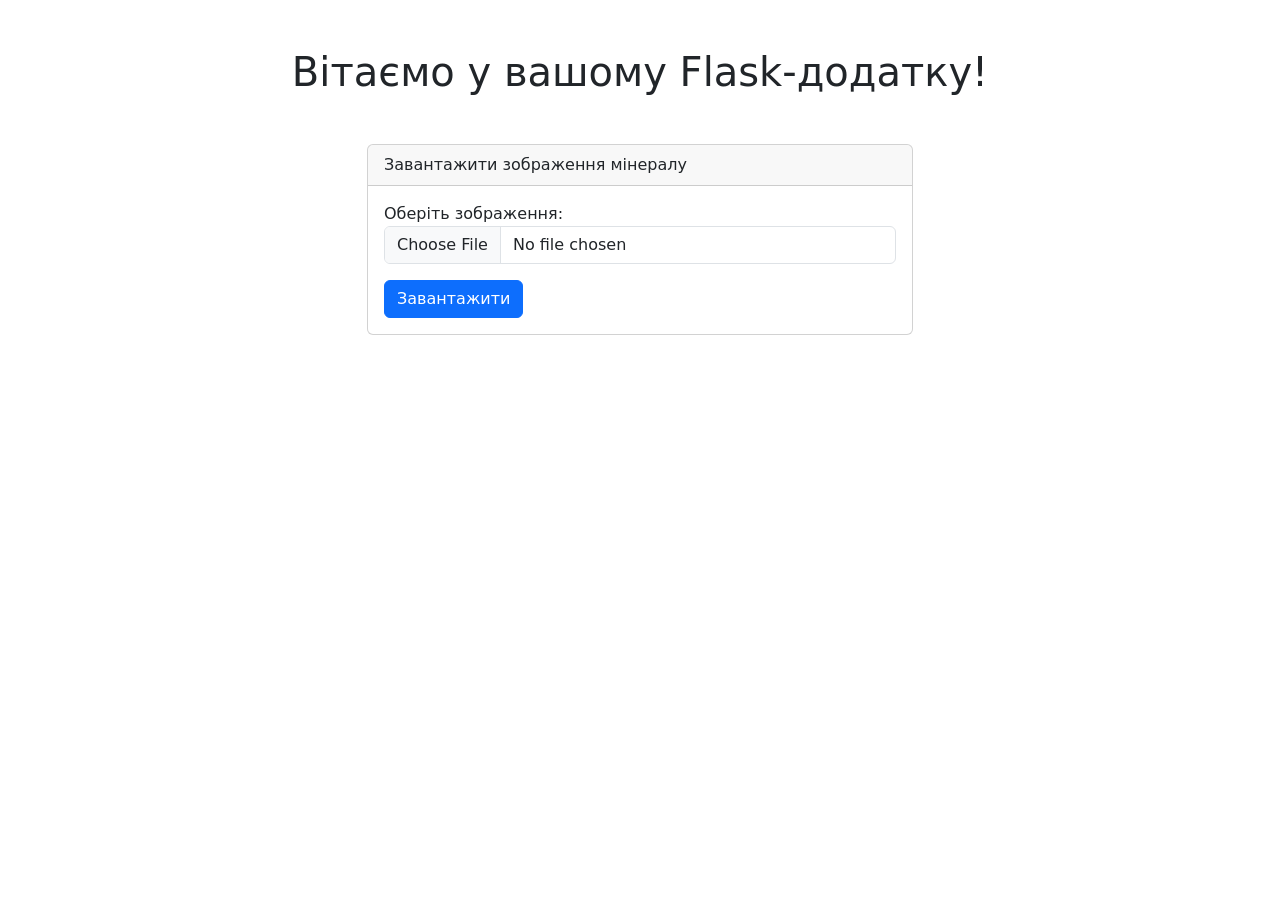
==== learn/templates/index.html @ dcfcc8d8 "First commit" ====
<!DOCTYPE html>
<html lang="uk">
<head>
    <meta charset="UTF-8">
    <meta name="viewport" content="width=device-width, initial-scale=1.0">
    <title>Головна сторінка</title>
    <link href="https://cdn.jsdelivr.net/npm/bootstrap@5.3.0/dist/css/bootstrap.min.css" rel="stylesheet">
</head>
<body>
    <div class="container mt-5">
        <h1 class="text-center">Вітаємо у вашому Flask-додатку!</h1>
        <div class="row mt-5">
            <div class="col-md-6 offset-md-3">
                <div class="card">
                    <div class="card-header">
                        Завантажити зображення мінералу
                    </div>
                    <div class="card-body">
                        <form action="/upload_image" method="POST" enctype="multipart/form-data">
                            <div class="form-group">
                                <label for="mineralImage">Оберіть зображення:</label>
                                <input type="file" class="form-control" id="mineralImage" name="mineral_image" required>
                            </div>
                            <button type="submit" class="btn btn-primary btn-block mt-3">Завантажити</button>
                        </form>
                    </div>
                </div>
            </div>
        </div>
    </div>

    <script src="https://cdn.jsdelivr.net/npm/bootstrap@5.3.0/dist/js/bootstrap.bundle.min.js"></script>
</body>
</html>
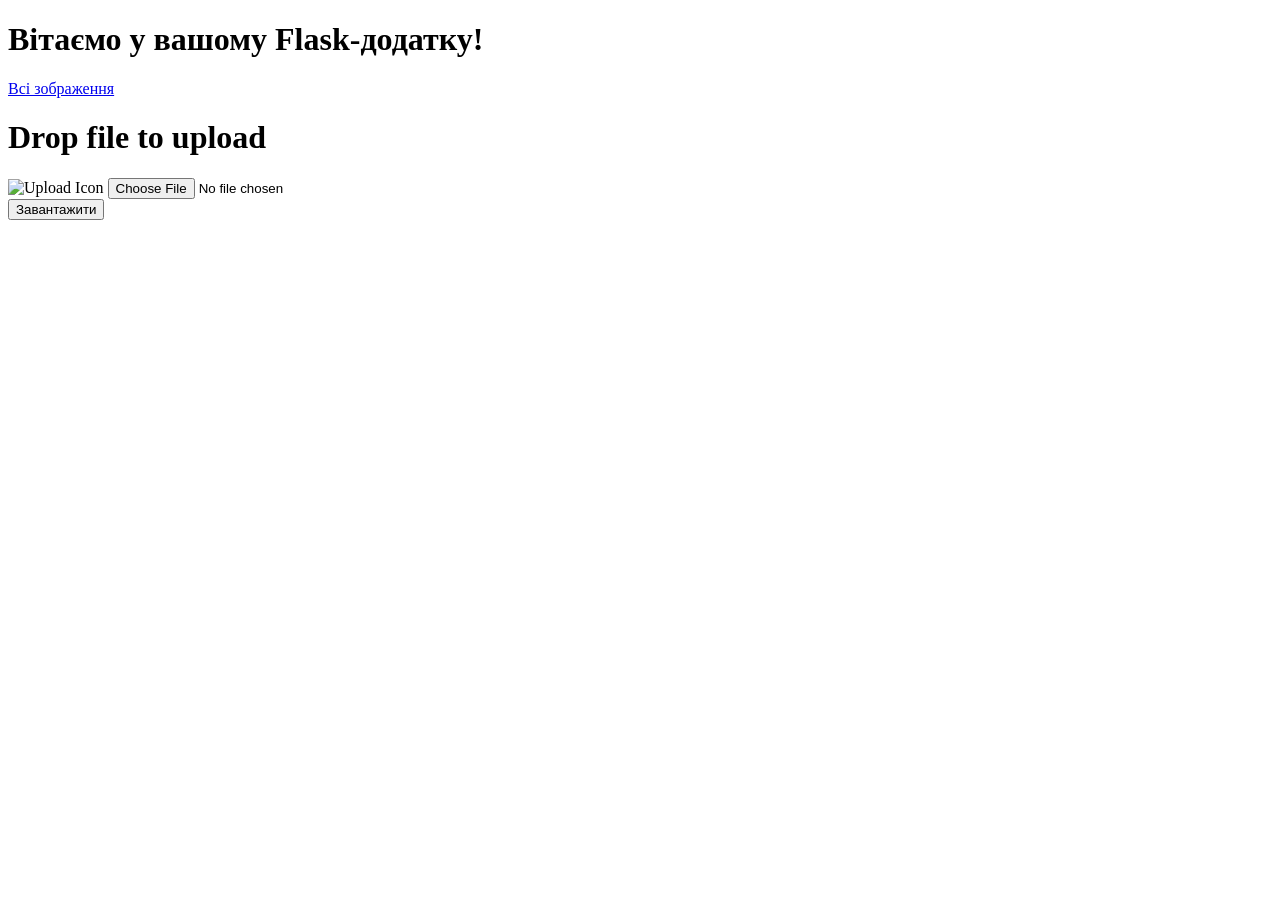
==== commit dc1bdbc8: "Added styles and images" ====
--- a/learn/templates/index.html
+++ b/learn/templates/index.html
@@ -3,32 +3,35 @@
 <head>
     <meta charset="UTF-8">
     <meta name="viewport" content="width=device-width, initial-scale=1.0">
-    <title>Головна сторінка</title>
-    <link href="https://cdn.jsdelivr.net/npm/bootstrap@5.3.0/dist/css/bootstrap.min.css" rel="stylesheet">
+    <title>Завантаження файлів</title>
+    <link rel="stylesheet" href="{{ url_for('static', filename='css/upload.css') }}">
 </head>
 <body>
-    <div class="container mt-5">
+    <div class="container">
         <h1 class="text-center">Вітаємо у вашому Flask-додатку!</h1>
-        <div class="row mt-5">
-            <div class="col-md-6 offset-md-3">
-                <div class="card">
-                    <div class="card-header">
-                        Завантажити зображення мінералу
+
+        <!-- Кнопка для переходу на image.html -->
+        <div class="button-container">
+            <a href="/image" class="btn all-images-btn">Всі зображення</a>
+        </div>
+
+        <div class="frame">
+            <div class="center">
+                <div class="title">
+                    <h1>Drop file to upload</h1>
+                </div>
+
+                <form action="/upload_image" method="POST" enctype="multipart/form-data">
+                    <div class="dropzone">
+                        <img src="http://100dayscss.com/codepen/upload.svg" class="upload-icon" alt="Upload Icon" />
+                        <input type="file" class="upload-input" id="mineralImage" name="mineral_image" required />
                     </div>
-                    <div class="card-body">
-                        <form action="/upload_image" method="POST" enctype="multipart/form-data">
-                            <div class="form-group">
-                                <label for="mineralImage">Оберіть зображення:</label>
-                                <input type="file" class="form-control" id="mineralImage" name="mineral_image" required>
-                            </div>
-                            <button type="submit" class="btn btn-primary btn-block mt-3">Завантажити</button>
-                        </form>
-                    </div>
-                </div>
+
+                    <button type="submit" class="btn" name="uploadbutton">Завантажити</button>
+                </form>
             </div>
         </div>
     </div>
-
-    <script src="https://cdn.jsdelivr.net/npm/bootstrap@5.3.0/dist/js/bootstrap.bundle.min.js"></script>
+    <!-- original pen: https://codepen.io/roydigerhund/pen/ZQdbeN  -->
 </body>
 </html>
